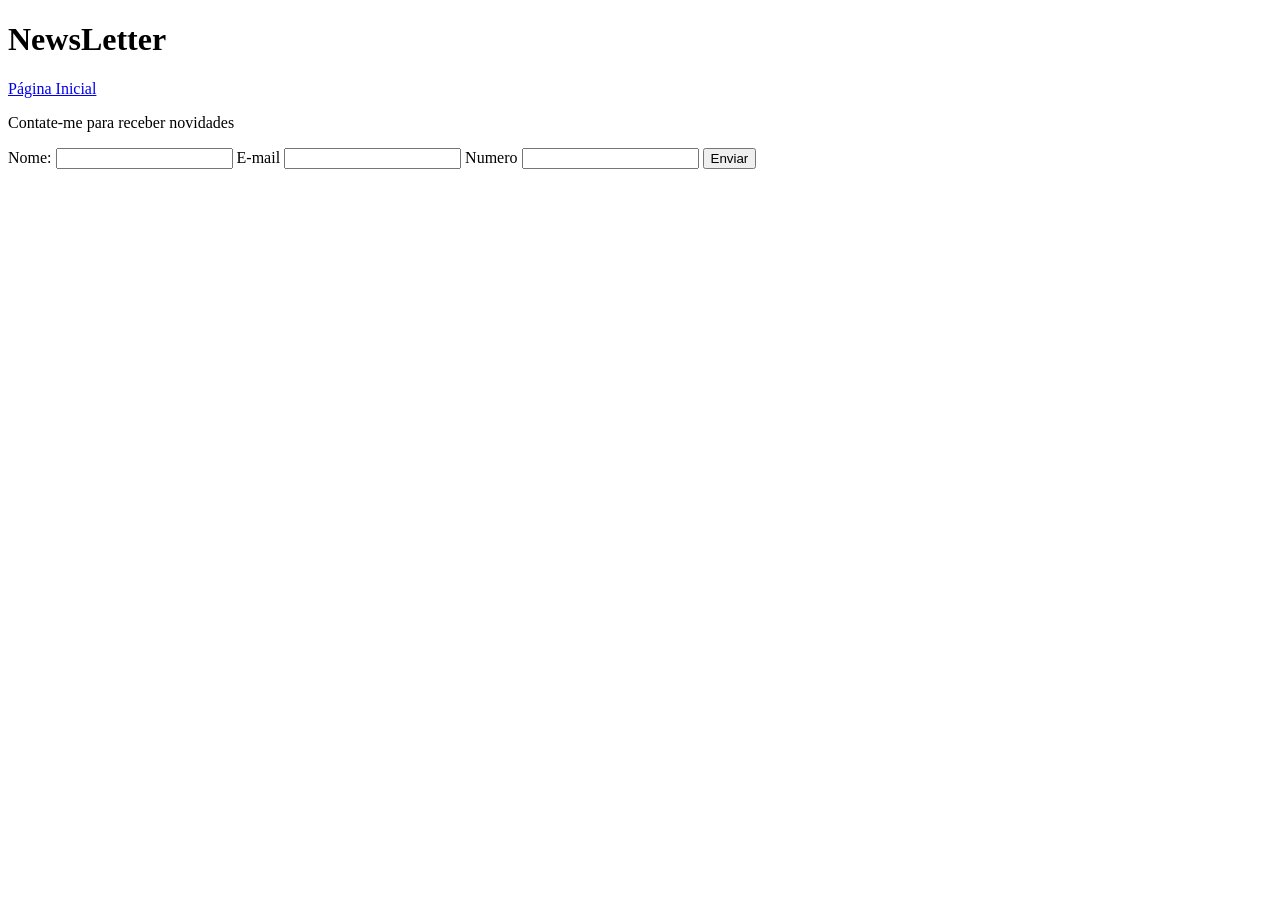
==== meu-site/contato.html @ 9e6ab687 "Add files via upload" ====
<!DOCTYPE html>
<html lang="pt-BR">
<head>
    <meta charset="UTF-8">
    <meta name="viewport" content="width=device-width, initial-scale=1.0">
    <link rel="stylesheet" href="css/style.css">
    <title>Contato</title>
</head>
<body>
    <header>
        <h1>NewsLetter</h1>
        <a href="index.html">Página Inicial</a>
    </header>
        <main>
            <p>Contate-me para receber novidades</p>

            <form action="#">
                <label for="nome-usuario">Nome:</label>
                <input type="text" id="nome-usuario">
                <label for="email-usuario">E-mail</label>
                <input type="email" id="email-usuario">
                <label for="ctt-usuario">Numero</label>
                <input type="text" id="ctt-usuario">
                <button type="submit">Enviar</button>
            </form>
        </main>
</body>
</html>
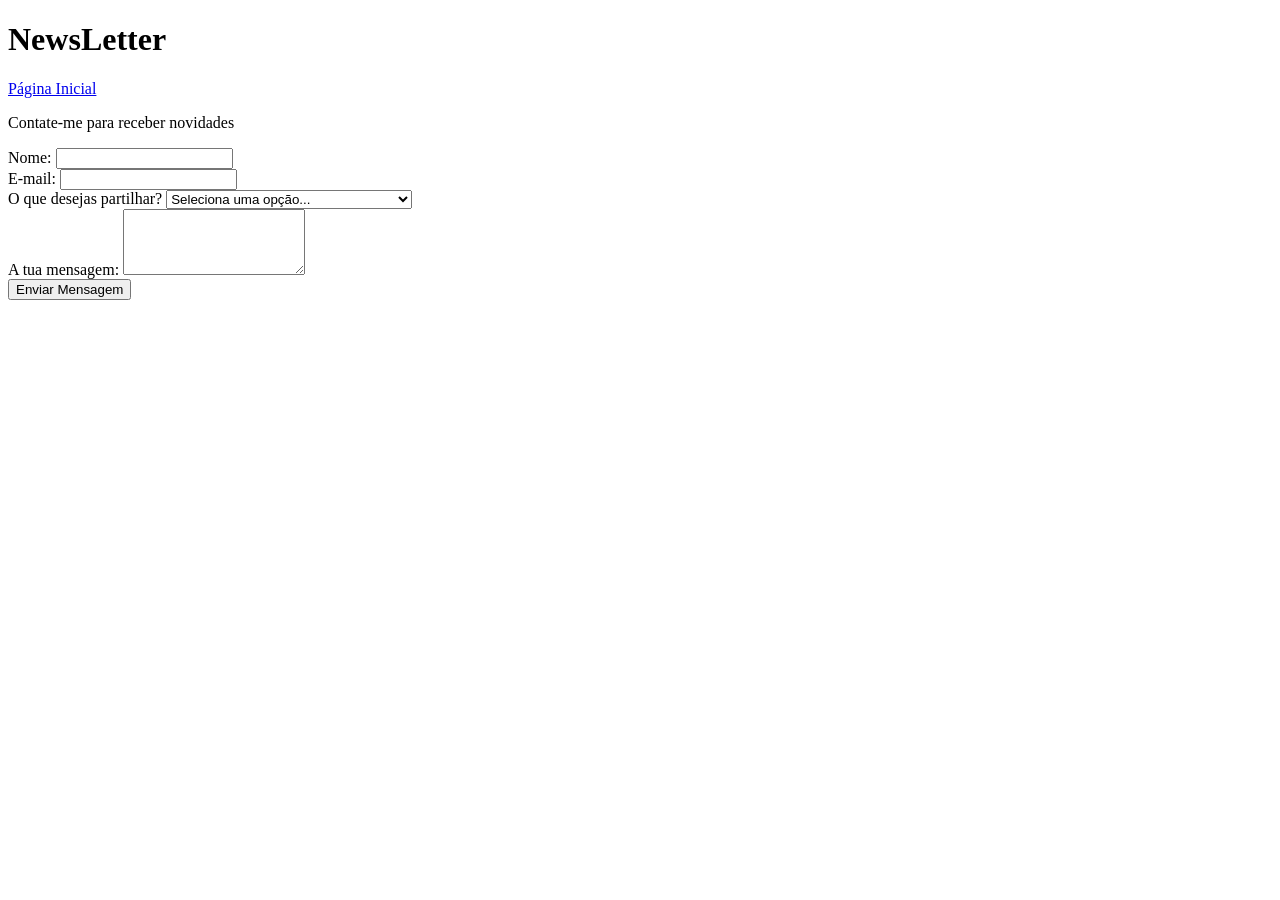
==== commit f3ecc872: "Enhance contact form with new fields and layout Added form fields for user input and improved layout" ====
--- a/meu-site/contato.html
+++ b/meu-site/contato.html
@@ -14,15 +14,36 @@
         <main>
             <p>Contate-me para receber novidades</p>
 
-            <form action="#">
-                <label for="nome-usuario">Nome:</label>
-                <input type="text" id="nome-usuario">
-                <label for="email-usuario">E-mail</label>
-                <input type="email" id="email-usuario">
-                <label for="ctt-usuario">Numero</label>
-                <input type="text" id="ctt-usuario">
-                <button type="submit">Enviar</button>
-            </form>
-        </main>
-</body>
-</html>+<form action="#" class="container-formulario">
+    
+
+    <div class="linha-dupla">
+        <div class="campo">
+            <label for="nome-usuario">Nome:</label>
+            <input type="text" id="nome-usuario" required>
+        </div>
+        
+        <div class="campo">
+            <label for="email-usuario">E-mail:</label>
+            <input type="email" id="email-usuario" required>
+        </div>
+    </div>
+
+
+    <div class="campo">
+        <label for="motivo">O que desejas partilhar?</label>
+        <select name="motivo" id="motivo">
+            <option value="">Seleciona uma opção...</option>
+            <option value="projeto">Ideia para um projeto</option>
+            <option value="links">Trocar links de repositórios no GitHub</option>
+            <option value="ingles">Praticar inglês técnico</option>
+        </select>
+    </div>
+
+    <div class="campo">
+        <label for="mensagem">A tua mensagem:</label>
+        <textarea id="mensagem" name="mensagem" rows="4"></textarea>
+    </div>
+
+    <button type="submit">Enviar Mensagem</button>
+</form>
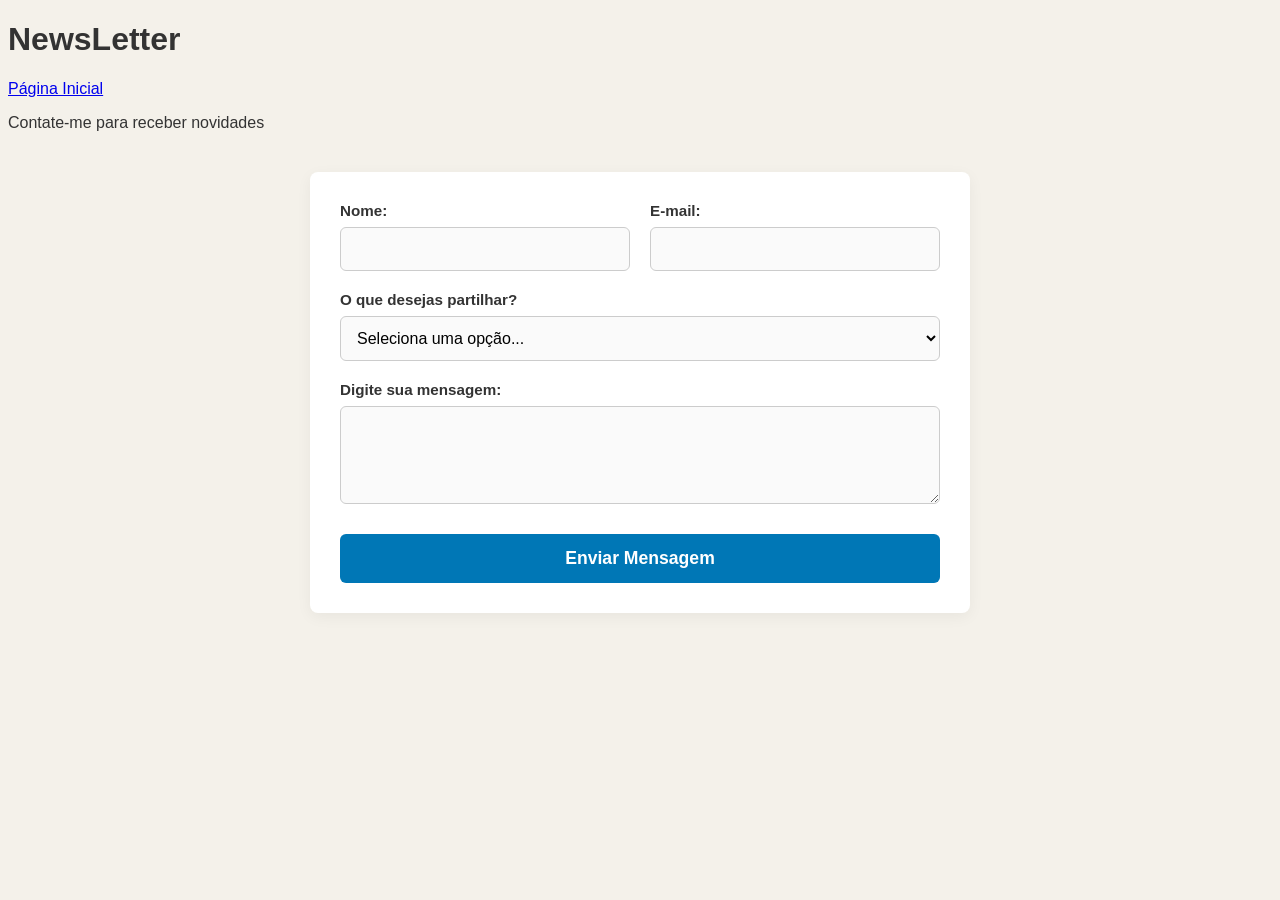
==== commit 664c2c2e: "Refactor contato.html for better form structure Updated the contact form with improved layout and ad" ====
--- a/meu-site/contato.html
+++ b/meu-site/contato.html
@@ -8,14 +8,16 @@
 </head>
 <body>
     <header>
+    <!--Criei uma NewsLetter, com intuito de ter uma comunicação com os usuários que acessam a página-->     
         <h1>NewsLetter</h1>
         <a href="index.html">Página Inicial</a>
     </header>
         <main>
             <p>Contate-me para receber novidades</p>
 
+            
+<!--Nome e E-mail lado a lado-->            
 <form action="#" class="container-formulario">
-    
 
     <div class="linha-dupla">
         <div class="campo">
@@ -29,7 +31,7 @@
         </div>
     </div>
 
-
+<!--Fiz essa parte para ficarem em linhas únicas-->
     <div class="campo">
         <label for="motivo">O que desejas partilhar?</label>
         <select name="motivo" id="motivo">
@@ -41,7 +43,7 @@
     </div>
 
     <div class="campo">
-        <label for="mensagem">A tua mensagem:</label>
+        <label for="mensagem">Digite sua mensagem:</label>
         <textarea id="mensagem" name="mensagem" rows="4"></textarea>
     </div>
 
--- a/meu-site/css/style.css
+++ b/meu-site/css/style.css
@@ -0,0 +1,81 @@
+/* 1. Fundo da página (Cor de areia clara para contrastar com o formulário) */
+body {
+    background-color: #f4f1ea; 
+    font-family: Arial, sans-serif;
+    color: #333;
+}
+
+/* 2. O Container (De fora para dentro) */
+.container-formulario {
+    max-width: 600px;             /* Largura máxima solicitada */
+    margin: 40px auto;            /* Centra o formulário no ecrã */
+    padding: 30px;                /* Espaçamento interno */
+    background-color: #ffffff;    /* Fundo branco (diferente da página) */
+    border-radius: 8px;           /* Cantos arredondados */
+    box-shadow: 0 4px 15px rgba(0, 0, 0, 0.05); /* Sombra suave estilo fotografia */
+    
+    /* Organização Flexbox em coluna */
+    display: flex;
+    flex-direction: column;
+    gap: 20px;                    /* Espaço entre cada campo */
+}
+
+/* 3. O Bónus (Nome e E-mail lado a lado) */
+.linha-dupla {
+    display: flex;
+    justify-content: space-between;
+    gap: 20px;
+}
+
+/* Garante que o Nome e o E-mail ocupem metades iguais do espaço */
+.linha-dupla .campo {
+    flex: 1; 
+}
+
+/* 4. Organização interna de cada campo (Label em cima, Input em baixo) */
+.campo {
+    display: flex;
+    flex-direction: column;
+    gap: 8px;
+}
+
+/* 5. Estilização dos elementos visuais (<label>, <input>, <select>, <textarea>) */
+label {
+    font-size: 0.95rem;
+    font-weight: bold;
+}
+
+input, select, textarea {
+    padding: 12px;
+    border: 1px solid #cccccc;
+    border-radius: 6px;
+    font-size: 1rem;
+    font-family: inherit;
+    background-color: #fafafa;
+}
+
+/* Efeito ao clicar no campo (Outline) */
+input:focus, select:focus, textarea:focus {
+    outline: none;
+    border-color: #0077b6; /* Azul oceano ao focar */
+    box-shadow: 0 0 5px rgba(0, 119, 182, 0.3);
+}
+
+/* 6. Botão de Enviar com destaque visual */
+button {
+    background-color: #0077b6;    /* Cor principal de destaque */
+    color: #ffffff;               /* Texto branco */
+    padding: 14px;
+    font-size: 1.1rem;
+    font-weight: bold;
+    border: none;
+    border-radius: 6px;
+    cursor: pointer;              /* Muda o ícone do rato para a "mãozinha" */
+    margin-top: 10px;
+    transition: background-color 0.3s ease; /* Transição suave */
+}
+
+/* Dica da atividade: Efeito Hover */
+button:hover {
+    background-color: #023e8a;    /* Azul mais escuro quando o rato passa por cima */
+}
